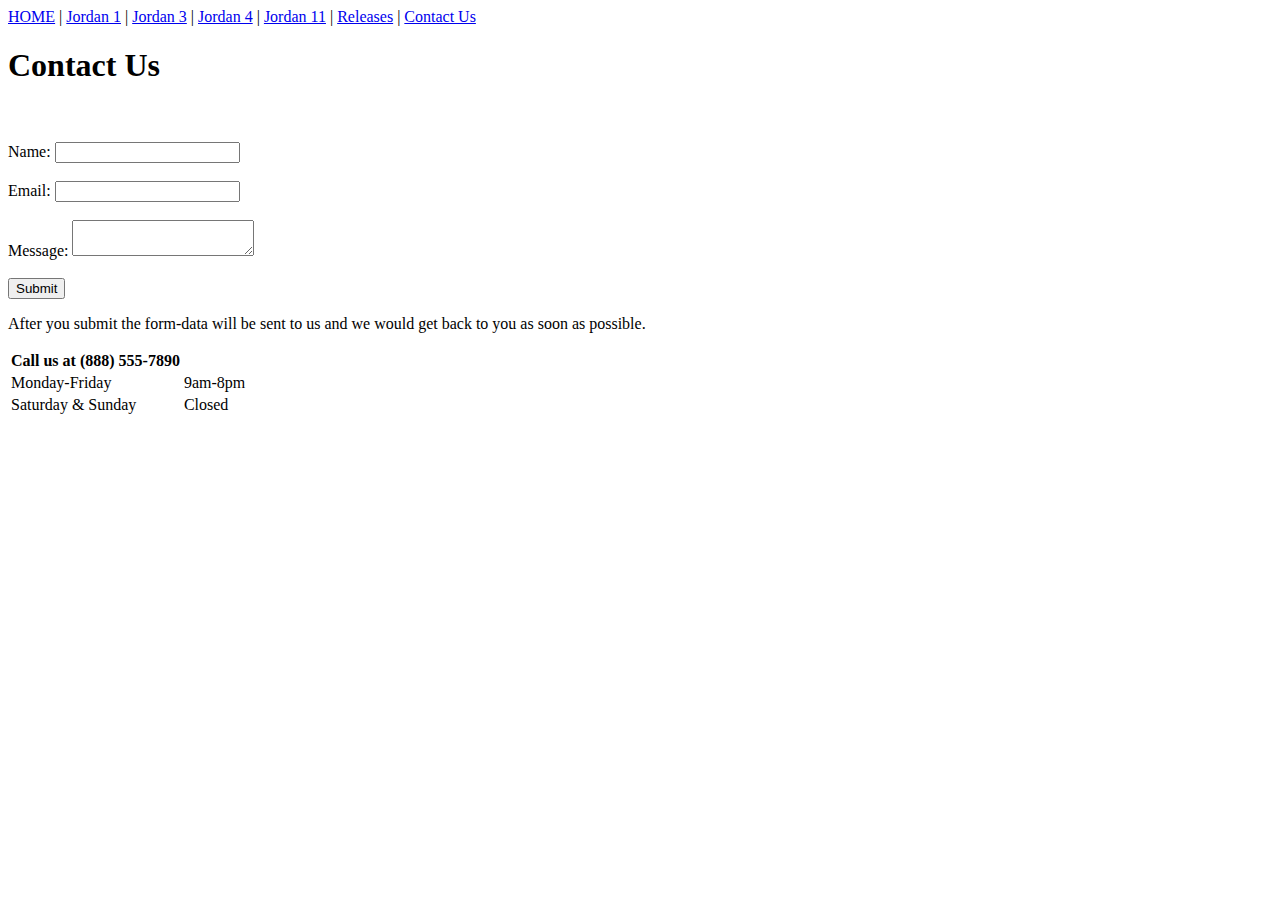
==== Contact.html @ 564e8a39 "work" ====
<!DOCTYPE html>
<html lang="en">
<head>
    <meta charset="UTF-8">
    <meta name="viewport" content="width=device-width, initial-scale=1.0">
    <title>Contact</title>
    <nav>
        <a href="index.html">HOME</a> |
        <a href="Jordan 1.html">Jordan 1</a> |
        <a href="Jordan 3.html">Jordan 3</a> |
        <a href="Jordan 4.html">Jordan 4</a> |
        <a href="Jordan 11.html">Jordan 11</a> |
        <a href="Releases.html">Releases</a> |
        <a href="Contact.html">Contact Us</a>
    </nav>
    
</head>
<body>
    <h1>Contact Us</h1>

    <form action="http://getinsurance.com" method="post">
        <br><br>
        <label for="name">Name:</label>
        <input type="text" id="name" name="name" required>
    <br><br>
        <label for="email">Email:</label>
        <input type="email" id="email" name="email" required>
    <br><br>
        <label for="message">Message:</label>
        <textarea id="message" name="message" required></textarea>
    <br><br>
        <input type="submit" value="Submit">
    </form>
    
    <p>After you submit the form-data will be sent to us and we would get back to you as soon as possible.</p>

    <table>
        <tr>
            <th>Call us at (888) 555-7890</th>
            
        </tr>
        <tr>
            <td>Monday-Friday</td>
            <td>9am-8pm</td>
        </tr>
        <tr>
            <td>Saturday & Sunday</td>
            <td>Closed</td>
        </tr>
    </table>
    
</body>
</html>
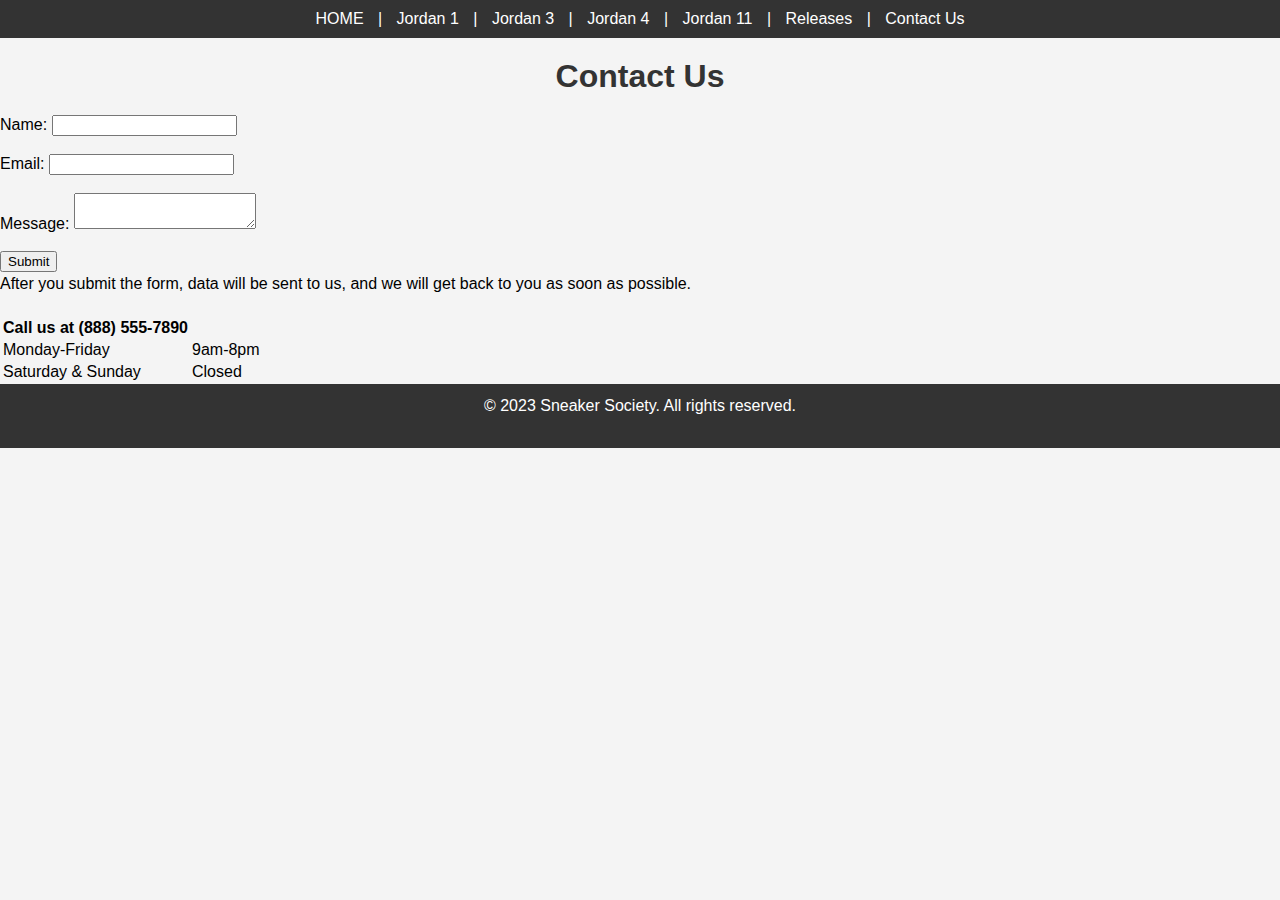
==== commit b0891bd5: "Final Changes" ====
--- a/Contact.html
+++ b/Contact.html
@@ -4,6 +4,9 @@
     <meta charset="UTF-8">
     <meta name="viewport" content="width=device-width, initial-scale=1.0">
     <title>Contact</title>
+    <link rel="stylesheet" href="styles.css">
+</head>
+<body>
     <nav>
         <a href="index.html">HOME</a> |
         <a href="Jordan 1.html">Jordan 1</a> |
@@ -13,31 +16,27 @@
         <a href="Releases.html">Releases</a> |
         <a href="Contact.html">Contact Us</a>
     </nav>
-    
-</head>
-<body>
+
     <h1>Contact Us</h1>
 
     <form action="http://getinsurance.com" method="post">
-        <br><br>
         <label for="name">Name:</label>
         <input type="text" id="name" name="name" required>
-    <br><br>
+        <br><br>
         <label for="email">Email:</label>
         <input type="email" id="email" name="email" required>
-    <br><br>
+        <br><br>
         <label for="message">Message:</label>
         <textarea id="message" name="message" required></textarea>
-    <br><br>
+        <br><br>
         <input type="submit" value="Submit">
     </form>
-    
-    <p>After you submit the form-data will be sent to us and we would get back to you as soon as possible.</p>
+
+    <p>After you submit the form, data will be sent to us, and we will get back to you as soon as possible.</p>
 
     <table>
         <tr>
             <th>Call us at (888) 555-7890</th>
-            
         </tr>
         <tr>
             <td>Monday-Friday</td>
@@ -48,6 +47,9 @@
             <td>Closed</td>
         </tr>
     </table>
-    
+
+    <footer>
+        <p>&copy; 2023 Sneaker Society. All rights reserved.</p>
+    </footer>
 </body>
-</html>+</html>
--- a/styles.css
+++ b/styles.css
@@ -0,0 +1,54 @@
+/* Reset some default styles */
+body, h1, h2, p, nav, img, footer {
+    margin: 0;
+    padding: 0;
+}
+
+/* Apply a background color to the body */
+body {
+    background-color: #f4f4f4;
+    font-family: Arial, sans-serif;
+}
+
+/* Style the navigation menu */
+nav {
+    background-color: #333;
+    color: white;
+    padding: 10px;
+    text-align: center;
+}
+
+nav a {
+    color: white;
+    text-decoration: none;
+    margin: 0 10px;
+}
+
+/* Style the header */
+h1 {
+    text-align: center;
+    margin: 20px 0;
+    color: #333;
+}
+
+/* Style the images */
+img {
+    max-width: 100%;
+    height: auto;
+    display: block;
+    margin: 20px auto;
+}
+
+/* Style the paragraphs */
+p {
+    line-height: 1.5;
+    margin-bottom: 20px;
+}
+
+/* Style the footer */
+footer {
+    text-align: center;
+    padding: 10px;
+    background-color: #333;
+    color: white;
+}
